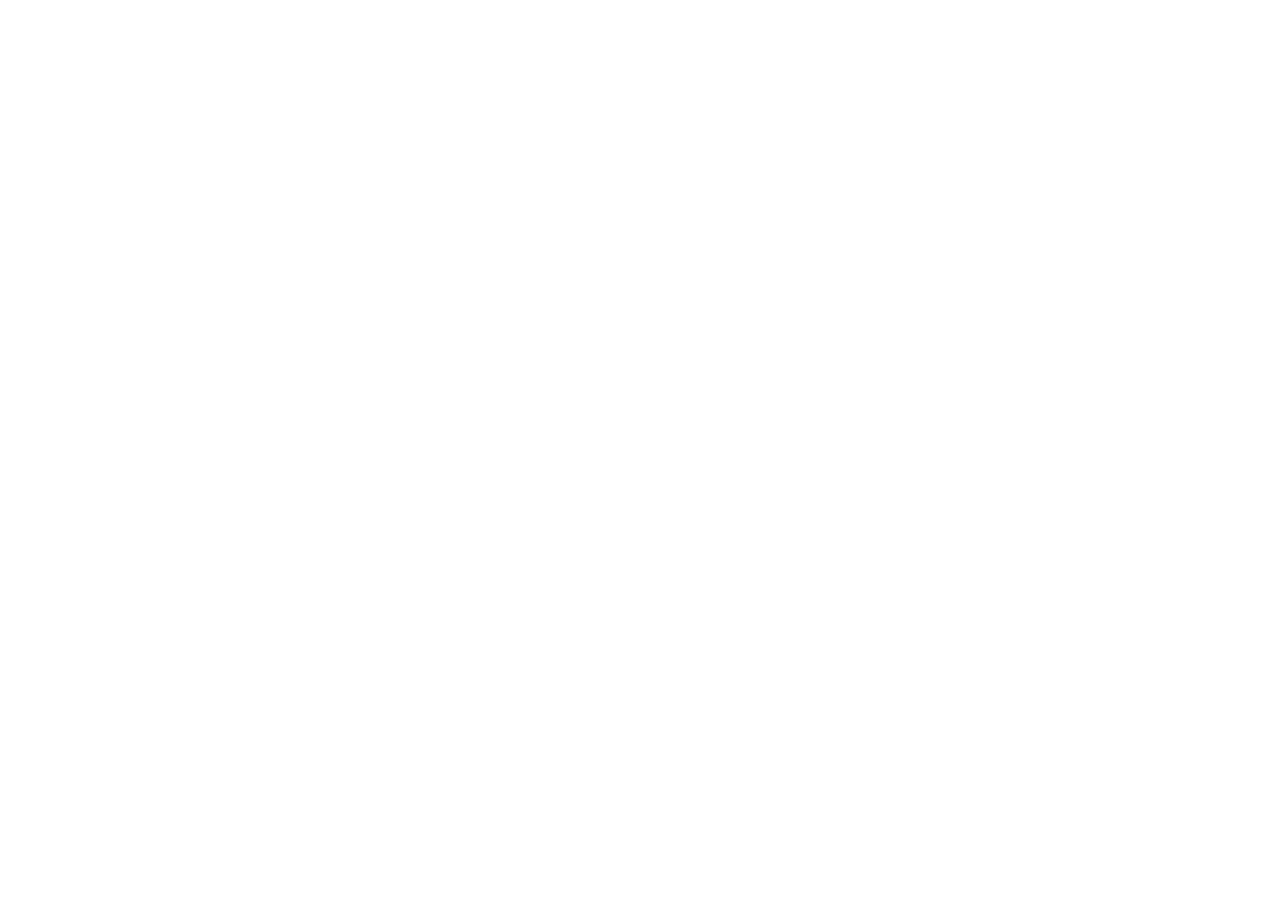
==== index.html @ 9726b669 "fix" ====
<!DOCTYPE html>
<html lang="en">
  <head>
    <meta charset="UTF-8" />
    <meta name="viewport" content="width=device-width, initial-scale=1.0" />
    <title>Document</title>
    <link rel="stylesheet" href="css/reset.css" />
    <link rel="stylesheet" href="css/style.css" />
    <script src="js/index.js"></script>
  </head>
  <body onload="getRepos()">
    <iframe src="" id="preview" frameborder="0"></iframe>
  </body>
</html>
---- css/style.css ----
iframe {
  width: "100%";
  height: "1200px";
}
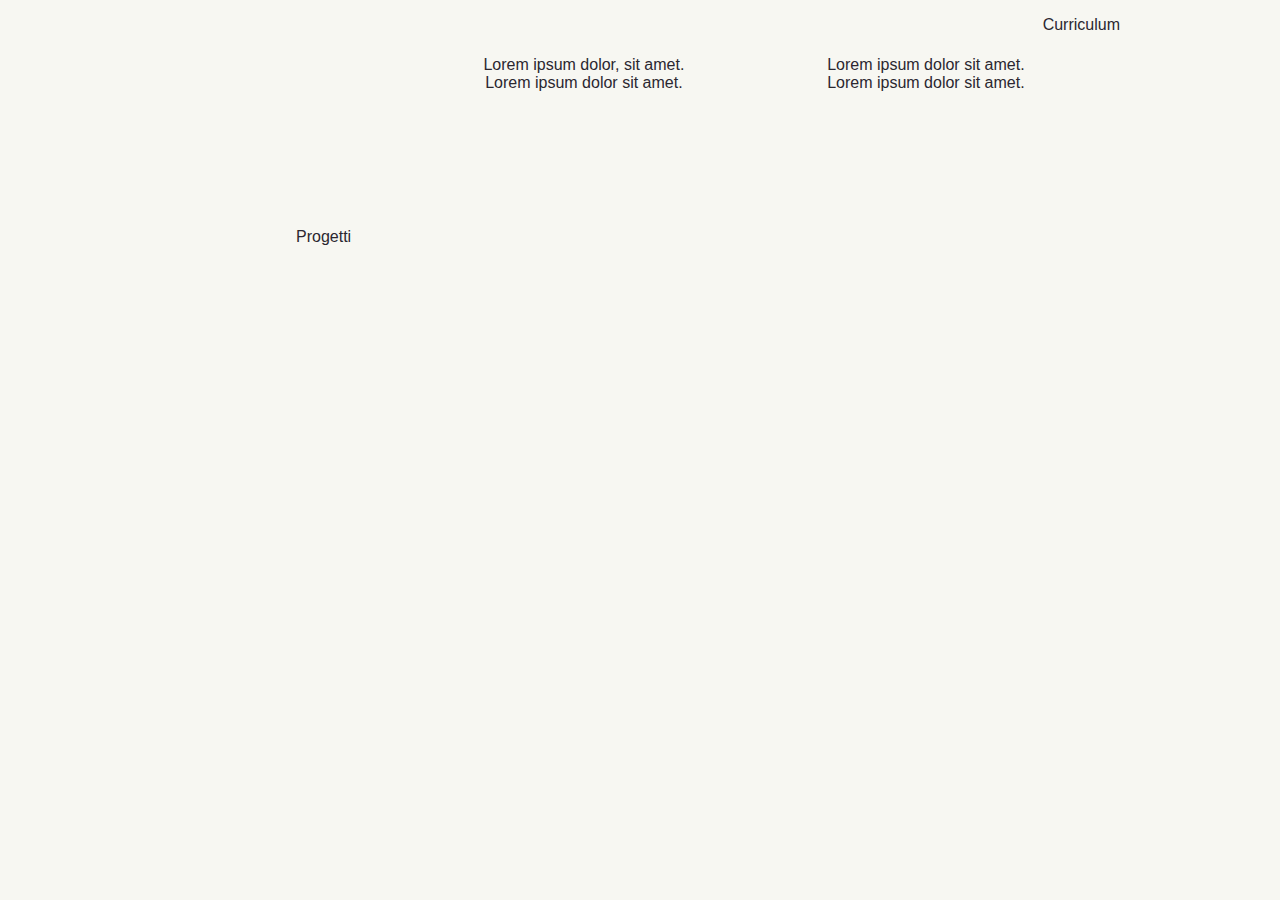
==== commit 4c2e068c: "new index" ====
--- a/index.html
+++ b/index.html
@@ -3,12 +3,32 @@
   <head>
     <meta charset="UTF-8" />
     <meta name="viewport" content="width=device-width, initial-scale=1.0" />
-    <title>Document</title>
-    <link rel="stylesheet" href="css/reset.css" />
+    <title>Francesco Bucci</title>
+    <!-- <link rel="stylesheet" href="css/reset.css" /> -->
     <link rel="stylesheet" href="css/style.css" />
     <script src="js/index.js"></script>
   </head>
   <body onload="getRepos()">
-    <iframe src="" id="preview" frameborder="0"></iframe>
+    <!-- <div class="header"> -->
+    <!-- </div> -->
+    <div class="main-container">
+      <a href="" class="curriculum">Curriculum</a>
+      <div class="info">
+        <img class="img" src="https://placehold.jp/150x150.png" alt="" />
+        <div class="info-details">
+          <span>Lorem ipsum dolor, sit amet.</span>
+          <span>Lorem ipsum dolor sit amet.</span>
+          <span>Lorem ipsum dolor sit amet.</span>
+          <span>Lorem ipsum dolor sit amet.</span>
+        </div>
+      </div>
+      <div class="projects">
+        <span class="projects-title">Progetti</span>
+        <div class="projects-container">
+          <!-- progetti come cards -->
+          <!-- <a class="projects-container-item" href="http://www.google.com" target="_blank" rel="noopener noreferrer">Lorem, ipsum dolor.</a> -->
+        </div>
+      </div>
+    </div>
   </body>
 </html>
--- a/css/style.css
+++ b/css/style.css
@@ -1,4 +1,114 @@
-iframe {
-  width: "100%";
-  height: "1200px";
+:root {
+  --text-color: #2b2730;
+  --font: verdana;
 }
+
+/* * {
+  border: 1px solid black;
+} */
+
+html {
+  height: 100%;
+}
+
+body {
+  margin: 0;
+  background-color: rgb(247, 247, 242);
+  color: var(--text-color);
+  font-family: Verdana, Geneva, Tahoma, sans-serif;
+  /* min-height: 100%; */
+  display: flex;
+  flex-direction: column;
+}
+
+a {
+  color: var(--text-color);
+  text-decoration: none;
+}
+/* .header {
+  width: 100%;
+  display: flex;
+} */
+
+.curriculum {
+  position: absolute;
+  right: 12.5%;
+  /* 87.5%; */
+  top: 1em;
+  /* right: 2em; */
+  /* margin-left: auto; */
+}
+
+.main-container {
+  width: 75%;
+  margin: 2em auto 2em auto;
+  gap: 6em;
+  display: flex;
+  flex-direction: column;
+}
+
+.info {
+  display: grid;
+  grid-template: auto / 25% auto;
+  padding: 1.5em;
+  /* padding-bottom: 5em; */
+}
+
+.img {
+  margin-right: 5em;
+  margin-left: auto;
+  border-radius: 45%;
+}
+
+.info-details {
+  display: grid;
+  /* grid-template: auto auto / auto auto; */
+  grid-template-rows: auto auto;
+  grid-auto-flow: column dense;
+  justify-items: center;
+  align-items: center;
+}
+
+.projects {
+  display: flex;
+  flex-direction: column;
+}
+
+.projects-title {
+  padding: 1em;
+  padding-left: 0;
+  width: 70%;
+  margin: auto;
+}
+
+.projects-container {
+  display: grid;
+  padding: 2em;
+  width: 70%;
+  margin: auto;
+  grid-auto-flow: column;
+  justify-items: center;
+  align-items: center;
+  gap: 2em;
+}
+
+.projects-container-item:nth-child(3n + 1) {
+  grid-column: 1;
+}
+.projects-container-item:nth-child(3n + 2) {
+  grid-column: 2;
+}
+.projects-container-item:nth-child(3n + 3) {
+  grid-column: 3;
+}
+
+.projects-container-item {
+  /* background-color: cadetblue; */
+  height: inherit;
+  min-width: 75%;
+  padding: 1em;
+  border-radius: 1em;
+  border: 1px solid var(--text-color);
+  text-justify: auto;
+  align-content: center;
+}
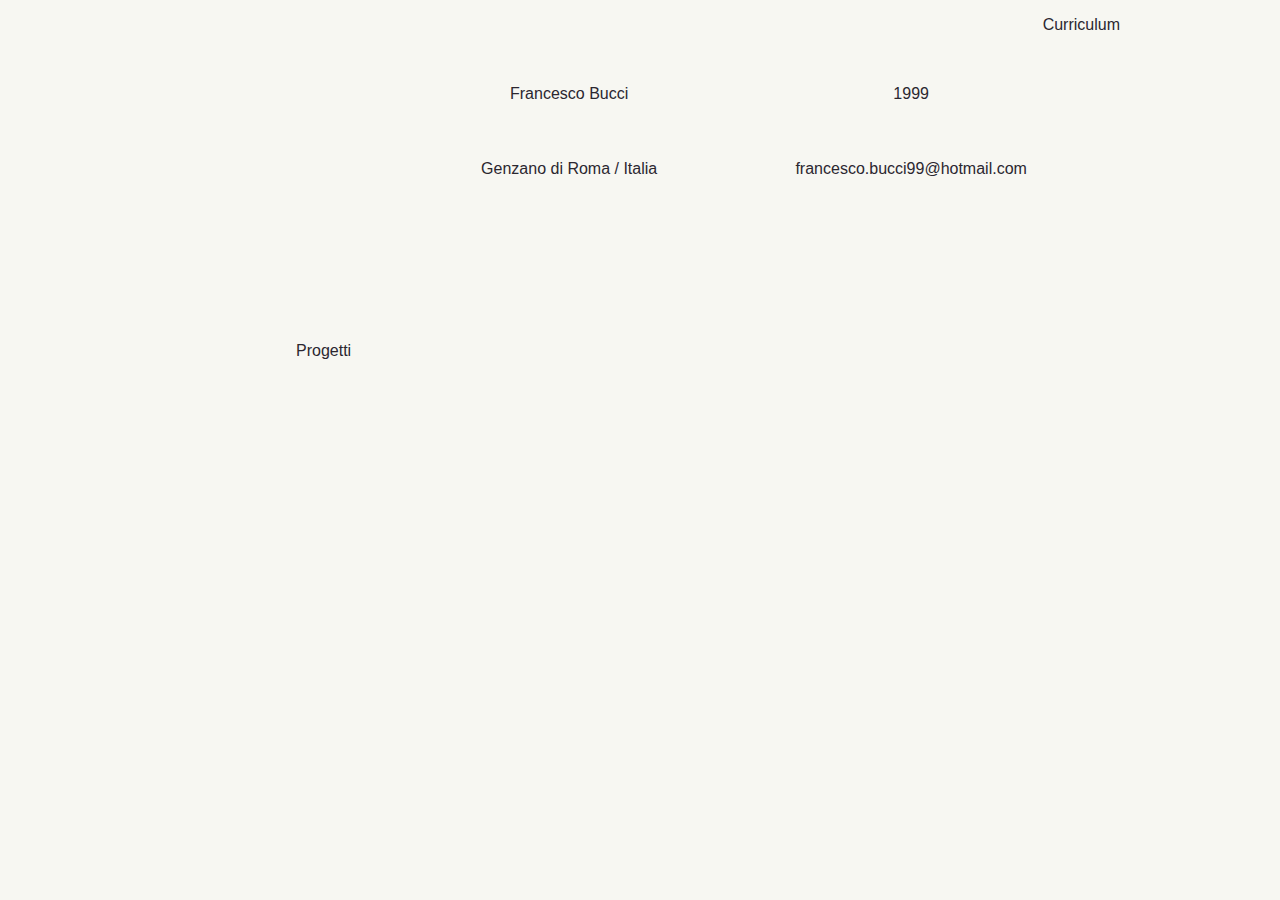
==== commit fd2dc225: "added curriculum" ====
--- a/index.html
+++ b/index.html
@@ -12,14 +12,14 @@
     <!-- <div class="header"> -->
     <!-- </div> -->
     <div class="main-container">
-      <a href="" class="curriculum">Curriculum</a>
+      <a href="curriculum/curriculum.hmtl" class="curriculum">Curriculum</a>
       <div class="info">
         <img class="img" src="https://placehold.jp/150x150.png" alt="" />
         <div class="info-details">
-          <span>Lorem ipsum dolor, sit amet.</span>
-          <span>Lorem ipsum dolor sit amet.</span>
-          <span>Lorem ipsum dolor sit amet.</span>
-          <span>Lorem ipsum dolor sit amet.</span>
+          <span>Francesco Bucci</span>
+          <span>Genzano di Roma / Italia</span>
+          <span>1999</span>
+          <span>francesco.bucci99@hotmail.com</span>
         </div>
       </div>
       <div class="projects">
--- a/css/style.css
+++ b/css/style.css
@@ -1,6 +1,8 @@
 :root {
   --text-color: #2b2730;
   --font: verdana;
+  --background-color: rgb(247, 247, 242);
+  --hover-color: rgb(237, 237, 232);
 }
 
 /* * {
@@ -13,7 +15,7 @@
 
 body {
   margin: 0;
-  background-color: rgb(247, 247, 242);
+  background-color: var(--background-color);
   color: var(--text-color);
   font-family: Verdana, Geneva, Tahoma, sans-serif;
   /* min-height: 100%; */
@@ -58,6 +60,7 @@
   margin-right: 5em;
   margin-left: auto;
   border-radius: 45%;
+  height: 150px;
 }
 
 .info-details {
@@ -108,7 +111,21 @@
   min-width: 75%;
   padding: 1em;
   border-radius: 1em;
-  border: 1px solid var(--text-color);
+  border: 2px solid var(--text-color);
   text-justify: auto;
   align-content: center;
+  transition: all 0.1s ease;
 }
+
+.projects-container-item:hover {
+  transform-origin: center;
+  transform: scale(1.1);
+}
+
+.color-hover:hover {
+  background-color: var(--hover-color);
+}
+
+.opacity {
+  opacity: 0;
+}
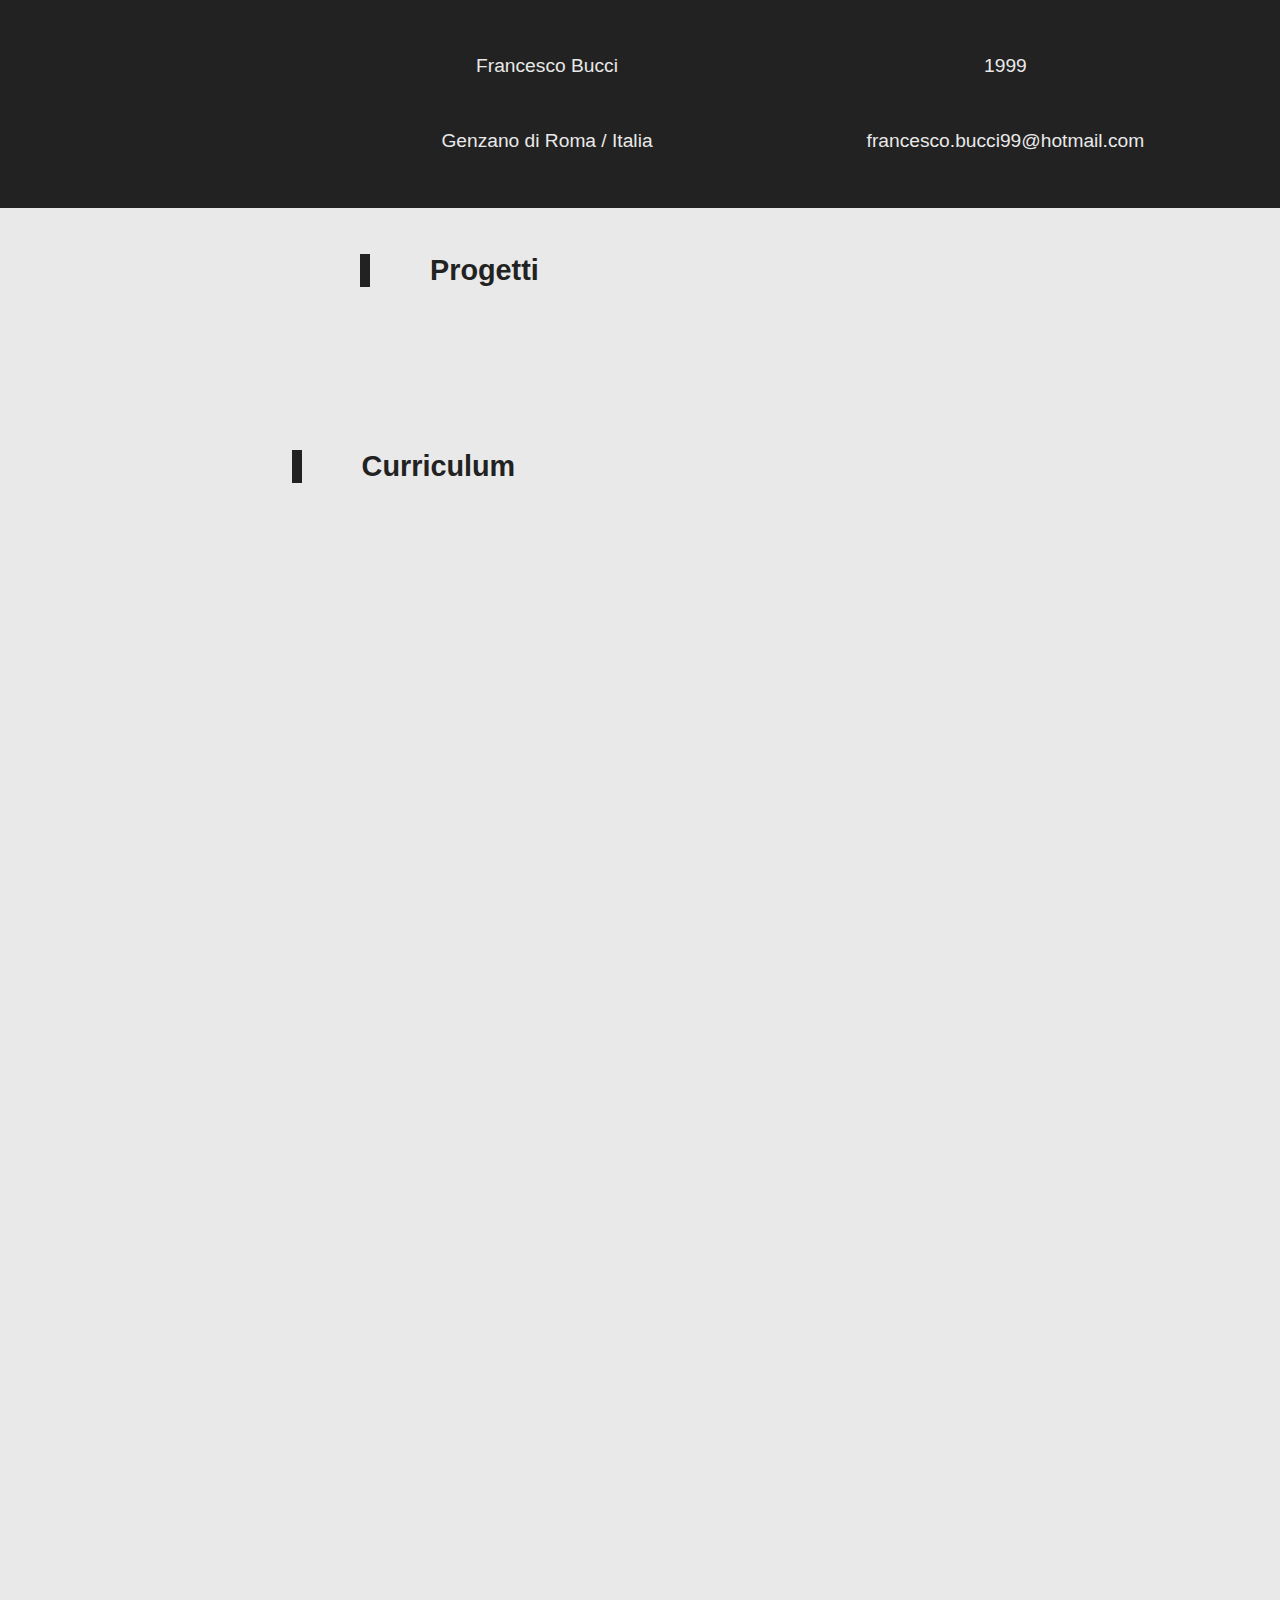
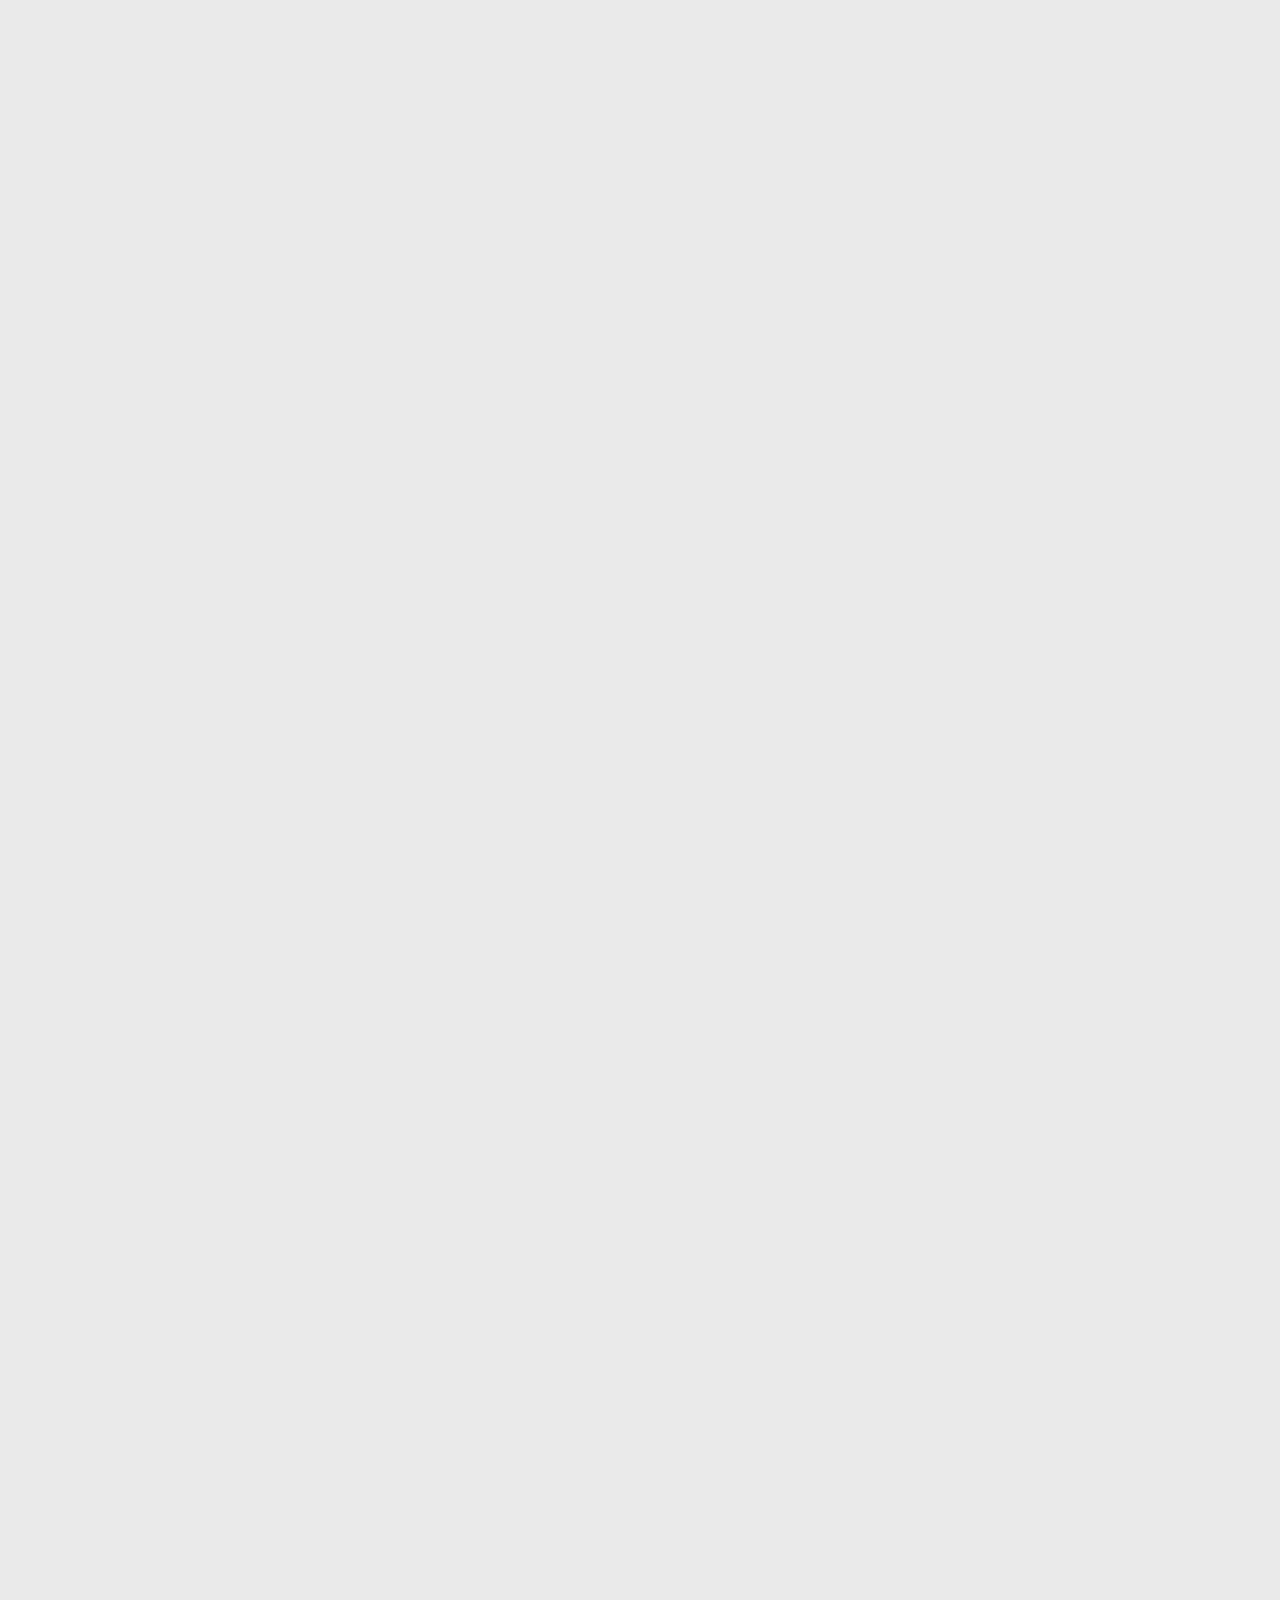
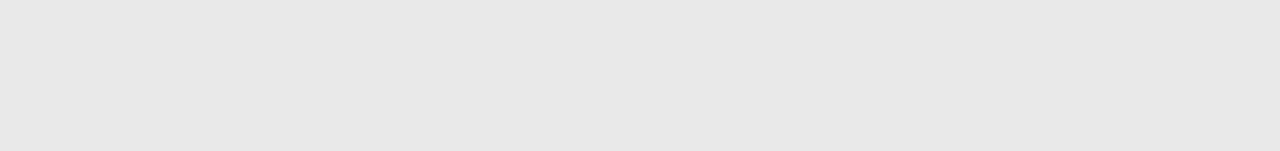
==== commit 7f0cad56: "new visuals" ====
--- a/index.html
+++ b/index.html
@@ -4,6 +4,8 @@
     <meta charset="UTF-8" />
     <meta name="viewport" content="width=device-width, initial-scale=1.0" />
     <title>Francesco Bucci</title>
+    <link href="https://fonts.cdnfonts.com/css/apercu-pro" rel="stylesheet">
+                
     <!-- <link rel="stylesheet" href="css/reset.css" /> -->
     <link rel="stylesheet" href="css/style.css" />
     <script src="js/index.js"></script>
@@ -12,9 +14,9 @@
     <!-- <div class="header"> -->
     <!-- </div> -->
     <div class="main-container">
-      <a href="curriculum/curriculum.hmtl" class="curriculum">Curriculum</a>
-      <div class="info">
-        <img class="img" src="https://placehold.jp/150x150.png" alt="" />
+      <a href="curriculum/curriculum.html" class="curriculum">Curriculum</a>
+      <div class="info-container">
+        <img class="img" src="https://placehold.co/150x150" alt="" />
         <div class="info-details">
           <span>Francesco Bucci</span>
           <span>Genzano di Roma / Italia</span>
@@ -23,12 +25,16 @@
         </div>
       </div>
       <div class="projects">
-        <span class="projects-title">Progetti</span>
+        <h2 class="projects-title"><strong>Progetti</strong></h2>
         <div class="projects-container">
           <!-- progetti come cards -->
           <!-- <a class="projects-container-item" href="http://www.google.com" target="_blank" rel="noopener noreferrer">Lorem, ipsum dolor.</a> -->
         </div>
       </div>
+      <div class="pdf-container">
+        <h2 class="pdf-title">Curriculum</h2>
+        <iframe src="files/CV - Francesco Bucci.pdf#view=FitH&toolbar=0&navpanes=0" frameborder="0" class="iframe"></iframe>
+      </div>
     </div>
   </body>
 </html>
--- a/css/style.css
+++ b/css/style.css
@@ -1,8 +1,8 @@
 :root {
-  --text-color: #2b2730;
-  --font: verdana;
-  --background-color: rgb(247, 247, 242);
-  --hover-color: rgb(237, 237, 232);
+  --text-color: #222;
+  --font: Arial, Helvetica, sans-serif;
+  --background-color: #e9e9e9;
+  --hover-color: var(--text-color);
 }
 
 /* * {
@@ -17,8 +17,10 @@
   margin: 0;
   background-color: var(--background-color);
   color: var(--text-color);
-  font-family: Verdana, Geneva, Tahoma, sans-serif;
-  /* min-height: 100%; */
+  font-size: larger;
+  /* font-weight: bold; */
+  /* font-family:Arial, Helvetica, sans-serif; */
+  font-family: var(--font);
   display: flex;
   flex-direction: column;
 }
@@ -26,34 +28,35 @@
 a {
   color: var(--text-color);
   text-decoration: none;
+  z-index: 1;
 }
-/* .header {
-  width: 100%;
-  display: flex;
-} */
 
 .curriculum {
   position: absolute;
   right: 12.5%;
-  /* 87.5%; */
   top: 1em;
-  /* right: 2em; */
-  /* margin-left: auto; */
 }
 
 .main-container {
   width: 75%;
   margin: 2em auto 2em auto;
-  gap: 6em;
+  gap: 2em;
   display: flex;
   flex-direction: column;
 }
 
-.info {
+.info-container {
   display: grid;
   grid-template: auto / 25% auto;
   padding: 1.5em;
   /* padding-bottom: 5em; */
+  background-color: var(--text-color);
+  color: var(--background-color);
+  position: absolute;
+  top: 0;
+  left: 0;
+  right: 0;
+  max-height: 8em;
 }
 
 .img {
@@ -72,16 +75,25 @@
   align-items: center;
 }
 
+/* Progetti */
+
 .projects {
   display: flex;
   flex-direction: column;
+  margin-top: 10em;
 }
 
 .projects-title {
-  padding: 1em;
+  position: relative;
+  padding-left: 60px;
+  border-left: 10px solid var(--text-color);
+  left: 200px;
+
+  /* padding: 2em;
   padding-left: 0;
   width: 70%;
-  margin: auto;
+  margin: auto; */
+  /* border-left: 2px solid var(--text-color); */
 }
 
 .projects-container {
@@ -106,26 +118,73 @@
 }
 
 .projects-container-item {
-  /* background-color: cadetblue; */
   height: inherit;
   min-width: 75%;
   padding: 1em;
-  border-radius: 1em;
+  border-radius: 2em;
   border: 2px solid var(--text-color);
   text-justify: auto;
   align-content: center;
   transition: all 0.1s ease;
+  text-transform: capitalize;
 }
 
 .projects-container-item:hover {
   transform-origin: center;
   transform: scale(1.1);
-}
-
-.color-hover:hover {
   background-color: var(--hover-color);
+  border: 2px solid var(--background-color);
+  color: var(--background-color);
 }
 
 .opacity {
   opacity: 0;
 }
+
+/* Curriculum */
+
+.pdf-title {
+  border-left: 10px solid var(--text-color);
+  position: relative;
+  left: -70px;
+  padding-left: 60px;
+}
+
+.pdf-container {
+  width: 70%;
+  padding-left: 6em;
+  margin: auto;
+  /* min-height: 100vh; */
+  position: relative;
+}
+
+.iframe {
+  width: 100%;
+  height: 2800px;
+}
+
+/* Scrollbar */
+/* width*/
+::-webkit-scrollbar {
+  width: 15px;
+}
+
+/* Track */
+::-webkit-scrollbar-track {
+  background: var(--background-color);
+  /* background: var(--text-color); */
+}
+
+/* Handle */
+::-webkit-scrollbar-thumb {
+  background: var(--text-color);
+  /* background: var(--background-color); */
+  border-radius: 2em;
+  border: 2px solid var(--background-color);
+  /* border: 2px solid var(--text-color); */
+}
+
+/* Handle on hover */
+::-webkit-scrollbar-thumb:hover {
+  background: #555;
+} 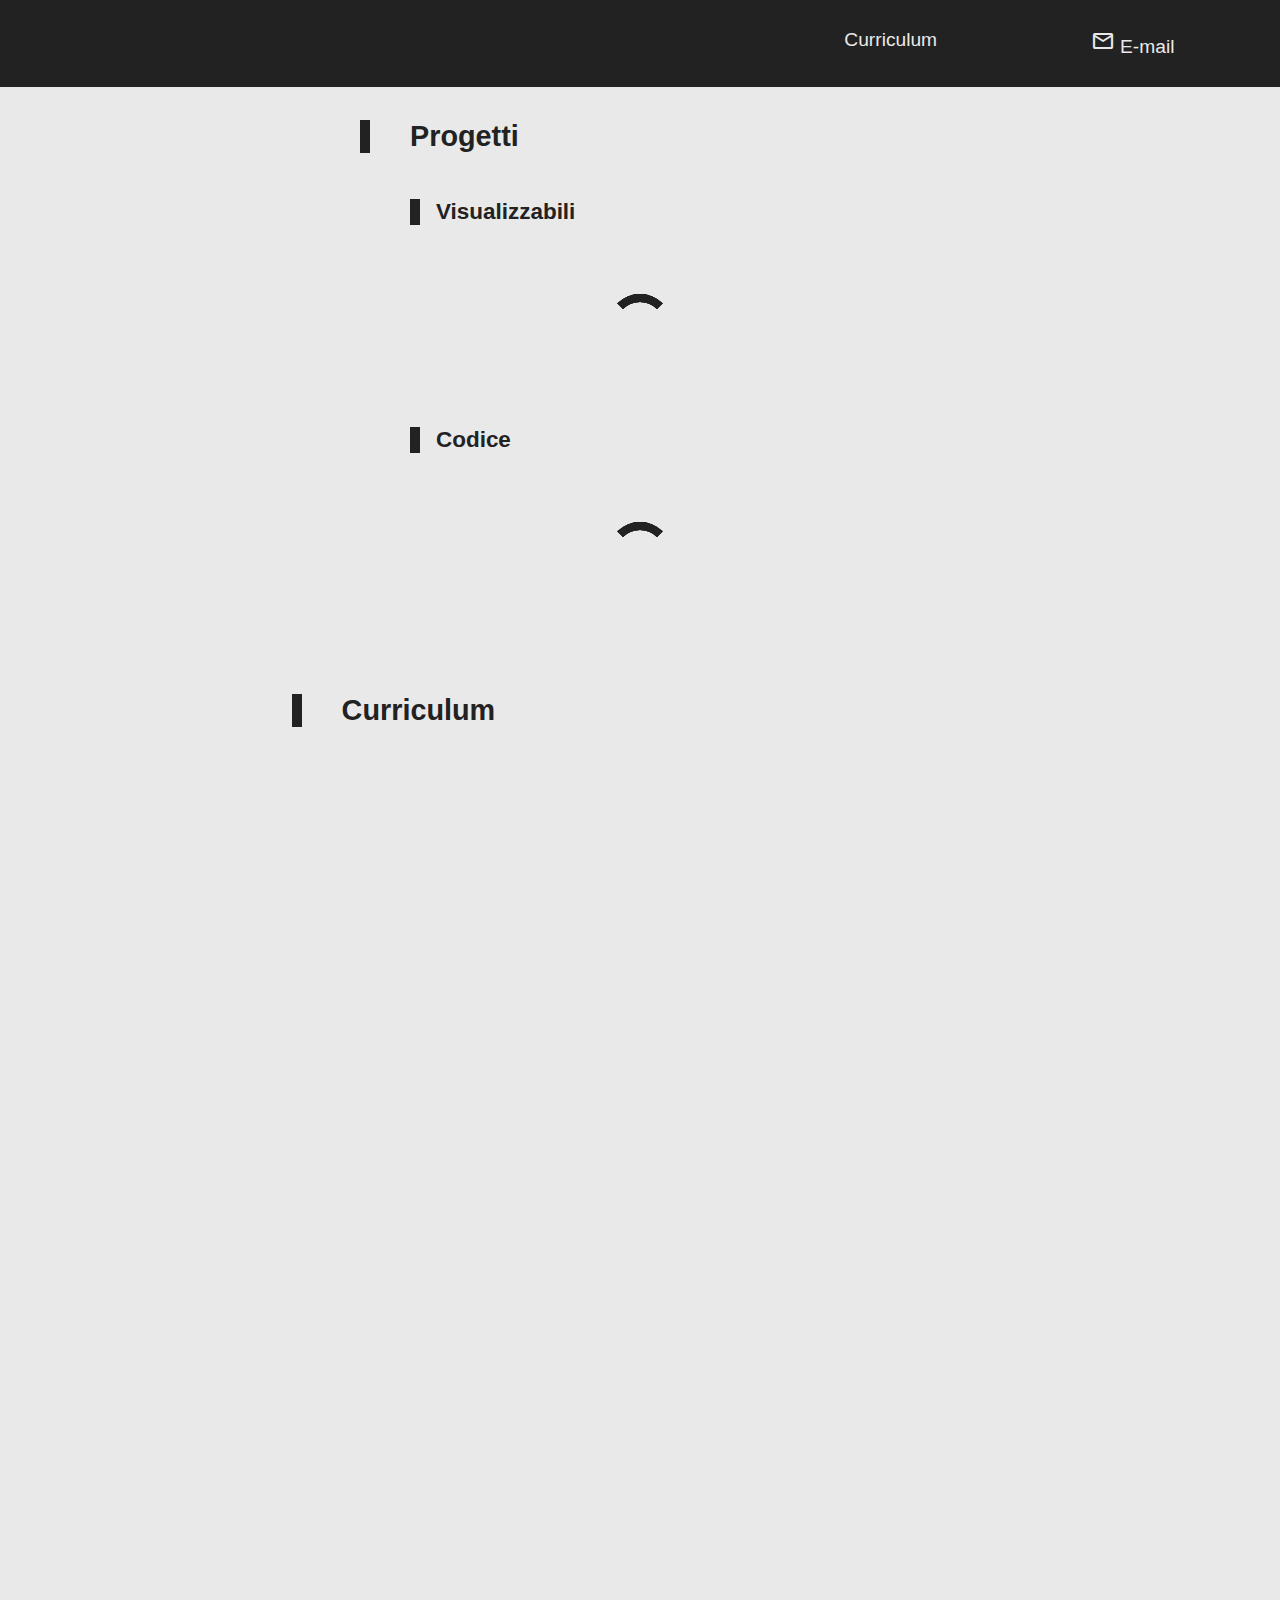
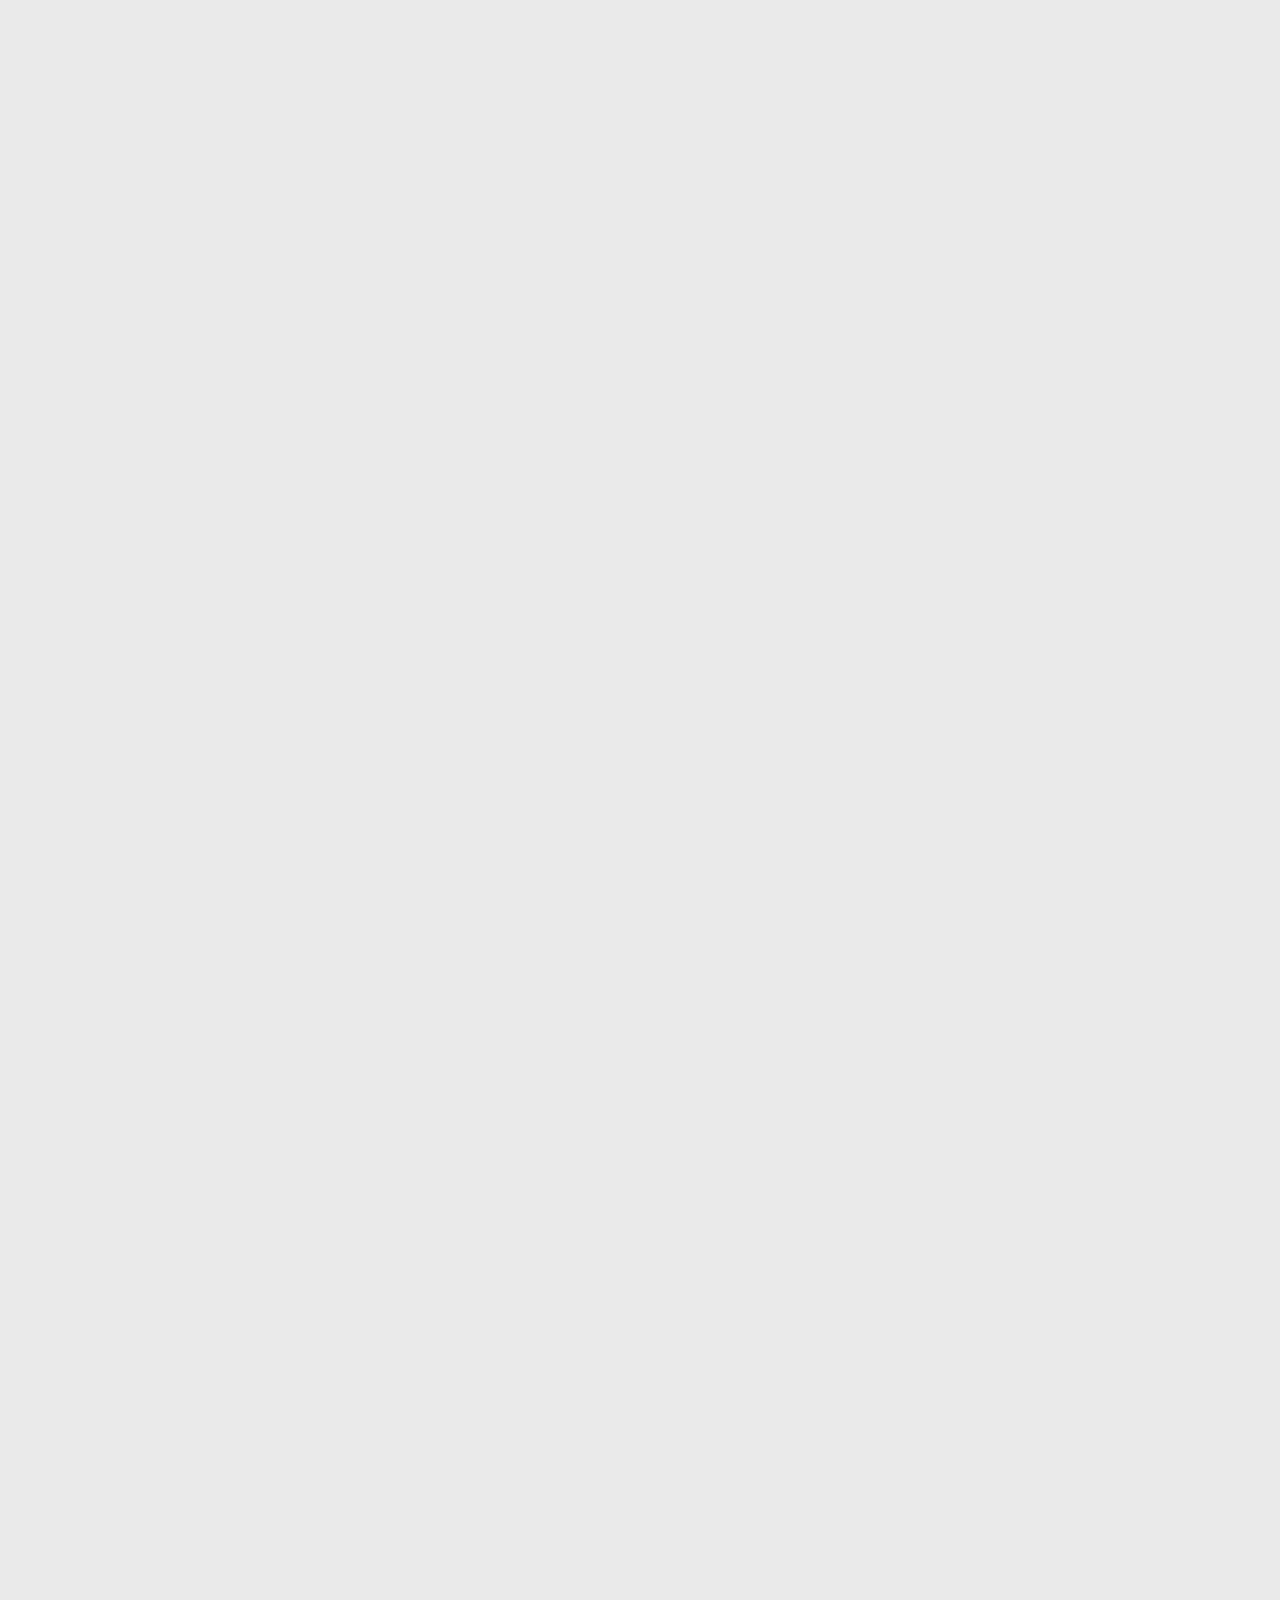
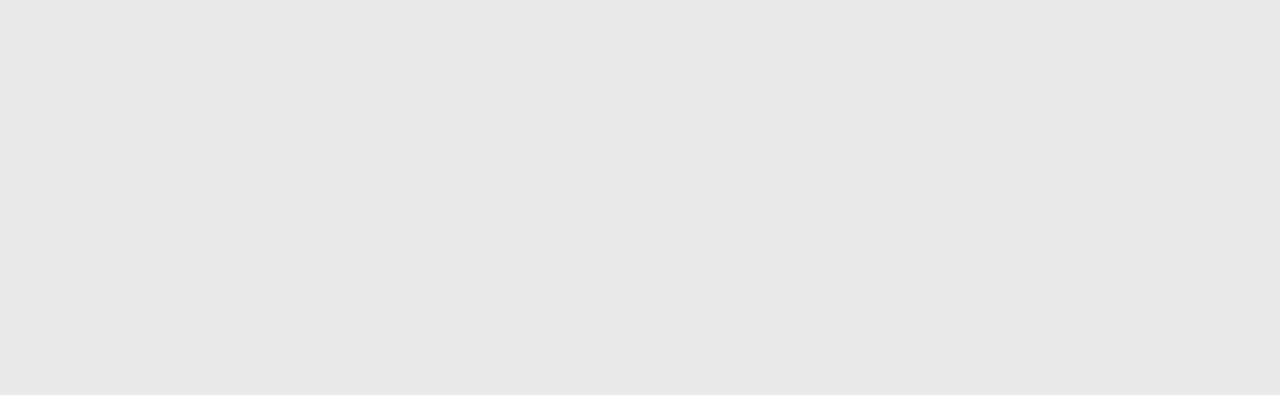
==== commit 20414fa2: "loader added" ====
--- a/index.html
+++ b/index.html
@@ -4,35 +4,56 @@
     <meta charset="UTF-8" />
     <meta name="viewport" content="width=device-width, initial-scale=1.0" />
     <title>Francesco Bucci</title>
-    <link href="https://fonts.cdnfonts.com/css/apercu-pro" rel="stylesheet">
-                
-    <!-- <link rel="stylesheet" href="css/reset.css" /> -->
+    <link href="https://fonts.cdnfonts.com/css/apercu-pro" rel="stylesheet" />
+    <link rel="stylesheet" href="https://fonts.googleapis.com/css2?family=Material+Symbols+Outlined:opsz,wght,FILL,GRAD@48,400,0,0" />
+    <link rel="stylesheet" href="css/loader.css" />
+
     <link rel="stylesheet" href="css/style.css" />
-    <script src="js/index.js"></script>
+    <script defer src="js/index.js"></script>
   </head>
   <body onload="getRepos()">
     <!-- <div class="header"> -->
     <!-- </div> -->
+
     <div class="main-container">
-      <a href="curriculum/curriculum.html" class="curriculum">Curriculum</a>
       <div class="info-container">
-        <img class="img" src="https://placehold.co/150x150" alt="" />
-        <div class="info-details">
-          <span>Francesco Bucci</span>
+        <!-- <div class="info-details"> -->
+        <a class="curriculum" href="#curriculum">Curriculum</a>
+        <!-- <span>Francesco Bucci</span>
           <span>Genzano di Roma / Italia</span>
-          <span>1999</span>
-          <span>francesco.bucci99@hotmail.com</span>
-        </div>
+          <span>1999</span> -->
+        <a class="email" href="mailto:francesco.bucci99@hotmail.com"> <span class="material-symbols-outlined"> mail </span> E-mail</a>
+        <!-- </div> -->
       </div>
       <div class="projects">
         <h2 class="projects-title"><strong>Progetti</strong></h2>
         <div class="projects-container">
-          <!-- progetti come cards -->
-          <!-- <a class="projects-container-item" href="http://www.google.com" target="_blank" rel="noopener noreferrer">Lorem, ipsum dolor.</a> -->
+          <div class="viewables">
+            <h3 class="viewables-title">Visualizzabili</h3>
+            <div class="projects-viewable">
+              <div class="lds-ring">
+                <div></div>
+                <div></div>
+                <div></div>
+                <div></div>
+              </div>
+            </div>
+          </div>
+          <div class="code">
+            <h3 class="code-title">Codice</h3>
+            <div class="projects-code">
+              <div class="lds-ring">
+                <div></div>
+                <div></div>
+                <div></div>
+                <div></div>
+              </div>
+            </div>
+          </div>
         </div>
       </div>
       <div class="pdf-container">
-        <h2 class="pdf-title">Curriculum</h2>
+        <h2 id="curriculum" class="pdf-title">Curriculum</h2>
         <iframe src="files/CV - Francesco Bucci.pdf#view=FitH&toolbar=0&navpanes=0" frameborder="0" class="iframe"></iframe>
       </div>
     </div>
--- a/css/loader.css
+++ b/css/loader.css
@@ -0,0 +1,38 @@
+:root {
+  --text-color: #222;
+}
+.lds-ring {
+  display: inline-block;
+  position: relative;
+  width: 80px;
+  height: 80px;
+}
+.lds-ring div {
+  box-sizing: border-box;
+  display: block;
+  position: absolute;
+  width: 64px;
+  height: 64px;
+  margin: 8px;
+  border: 8px solid #fff;
+  border-radius: 50%;
+  animation: lds-ring 1.2s cubic-bezier(0.5, 0, 0.5, 1) infinite;
+  border-color: var(--text-color) transparent transparent transparent;
+}
+.lds-ring div:nth-child(1) {
+  animation-delay: -0.45s;
+}
+.lds-ring div:nth-child(2) {
+  animation-delay: -0.3s;
+}
+.lds-ring div:nth-child(3) {
+  animation-delay: -0.15s;
+}
+@keyframes lds-ring {
+  0% {
+    transform: rotate(0deg);
+  }
+  100% {
+    transform: rotate(360deg);
+  }
+}
--- a/css/style.css
+++ b/css/style.css
@@ -2,12 +2,17 @@
   --text-color: #222;
   --font: Arial, Helvetica, sans-serif;
   --background-color: #e9e9e9;
-  --hover-color: var(--text-color);
+  --background-color-light: #f9f9f9;
+  --hover-color: #333;
 }
 
 /* * {
   border: 1px solid black;
 } */
+html, body {
+  max-width: 100%;
+  overflow-x: hidden;
+}
 
 html {
   height: 100%;
@@ -18,8 +23,6 @@
   background-color: var(--background-color);
   color: var(--text-color);
   font-size: larger;
-  /* font-weight: bold; */
-  /* font-family:Arial, Helvetica, sans-serif; */
   font-family: var(--font);
   display: flex;
   flex-direction: column;
@@ -31,11 +34,16 @@
   z-index: 1;
 }
 
-.curriculum {
+::selection {
+  color: var(--background-color);
+  background: var(--hover-color);
+}
+
+/* .curriculum {
   position: absolute;
   right: 12.5%;
   top: 1em;
-}
+} */
 
 .main-container {
   width: 75%;
@@ -46,46 +54,58 @@
 }
 
 .info-container {
-  display: grid;
-  grid-template: auto / 25% auto;
+  /* display: grid;
+  grid-template: auto / 25% auto; */
   padding: 1.5em;
   /* padding-bottom: 5em; */
   background-color: var(--text-color);
-  color: var(--background-color);
   position: absolute;
   top: 0;
   left: 0;
   right: 0;
   max-height: 8em;
-}
-
-.img {
+  display: flex;
+  justify-content: end;
+
+  /* margin-left: auto; */
+
+  /* display: block;
+  float: right; */
+}
+
+.email,
+.curriculum {
+  color: var(--background-color);
+  padding: 0 4em;
+}
+
+/* .img {
   margin-right: 5em;
   margin-left: auto;
   border-radius: 45%;
   height: 150px;
-}
-
-.info-details {
+} */
+
+/* .info-details {
   display: grid;
-  /* grid-template: auto auto / auto auto; */
+  grid-template: auto auto / auto auto;
   grid-template-rows: auto auto;
   grid-auto-flow: column dense;
   justify-items: center;
   align-items: center;
-}
+} */
 
 /* Progetti */
 
 .projects {
   display: flex;
   flex-direction: column;
-  margin-top: 10em;
+  margin-top: 3em;
 }
 
 .projects-title {
   position: relative;
-  padding-left: 60px;
+  padding-left: 40px;
   border-left: 10px solid var(--text-color);
   left: 200px;
 
@@ -96,7 +116,22 @@
   /* border-left: 2px solid var(--text-color); */
 }
 
-.projects-container {
+.viewables-title {
+  position: relative;
+  left: 250px;
+  border-left: 10px solid var(--text-color);
+  padding-left: 16px;
+}
+
+.code-title {
+  position: relative;
+  left: 250px;
+  border-left: 10px solid var(--text-color);
+  padding-left: 16px;
+}
+
+.projects-viewable,
+.projects-code {
   display: grid;
   padding: 2em;
   width: 70%;
@@ -122,7 +157,10 @@
   min-width: 75%;
   padding: 1em;
   border-radius: 2em;
+
   border: 2px solid var(--text-color);
+  background-color: var(--background-color-light);
+
   text-justify: auto;
   align-content: center;
   transition: all 0.1s ease;
@@ -137,8 +175,8 @@
   color: var(--background-color);
 }
 
-.opacity {
-  opacity: 0;
+.invisible {
+  display: none;
 }
 
 /* Curriculum */
@@ -147,7 +185,7 @@
   border-left: 10px solid var(--text-color);
   position: relative;
   left: -70px;
-  padding-left: 60px;
+  padding-left: 40px;
 }
 
 .pdf-container {
@@ -164,27 +202,23 @@
 }
 
 /* Scrollbar */
-/* width*/
+
 ::-webkit-scrollbar {
-  width: 15px;
-}
-
-/* Track */
+  width: 12px;
+}
+
 ::-webkit-scrollbar-track {
   background: var(--background-color);
-  /* background: var(--text-color); */
-}
-
-/* Handle */
+}
+
 ::-webkit-scrollbar-thumb {
   background: var(--text-color);
   /* background: var(--background-color); */
   border-radius: 2em;
-  border: 2px solid var(--background-color);
+  border: 1px solid var(--background-color);
   /* border: 2px solid var(--text-color); */
 }
 
-/* Handle on hover */
 ::-webkit-scrollbar-thumb:hover {
   background: #555;
-} +}
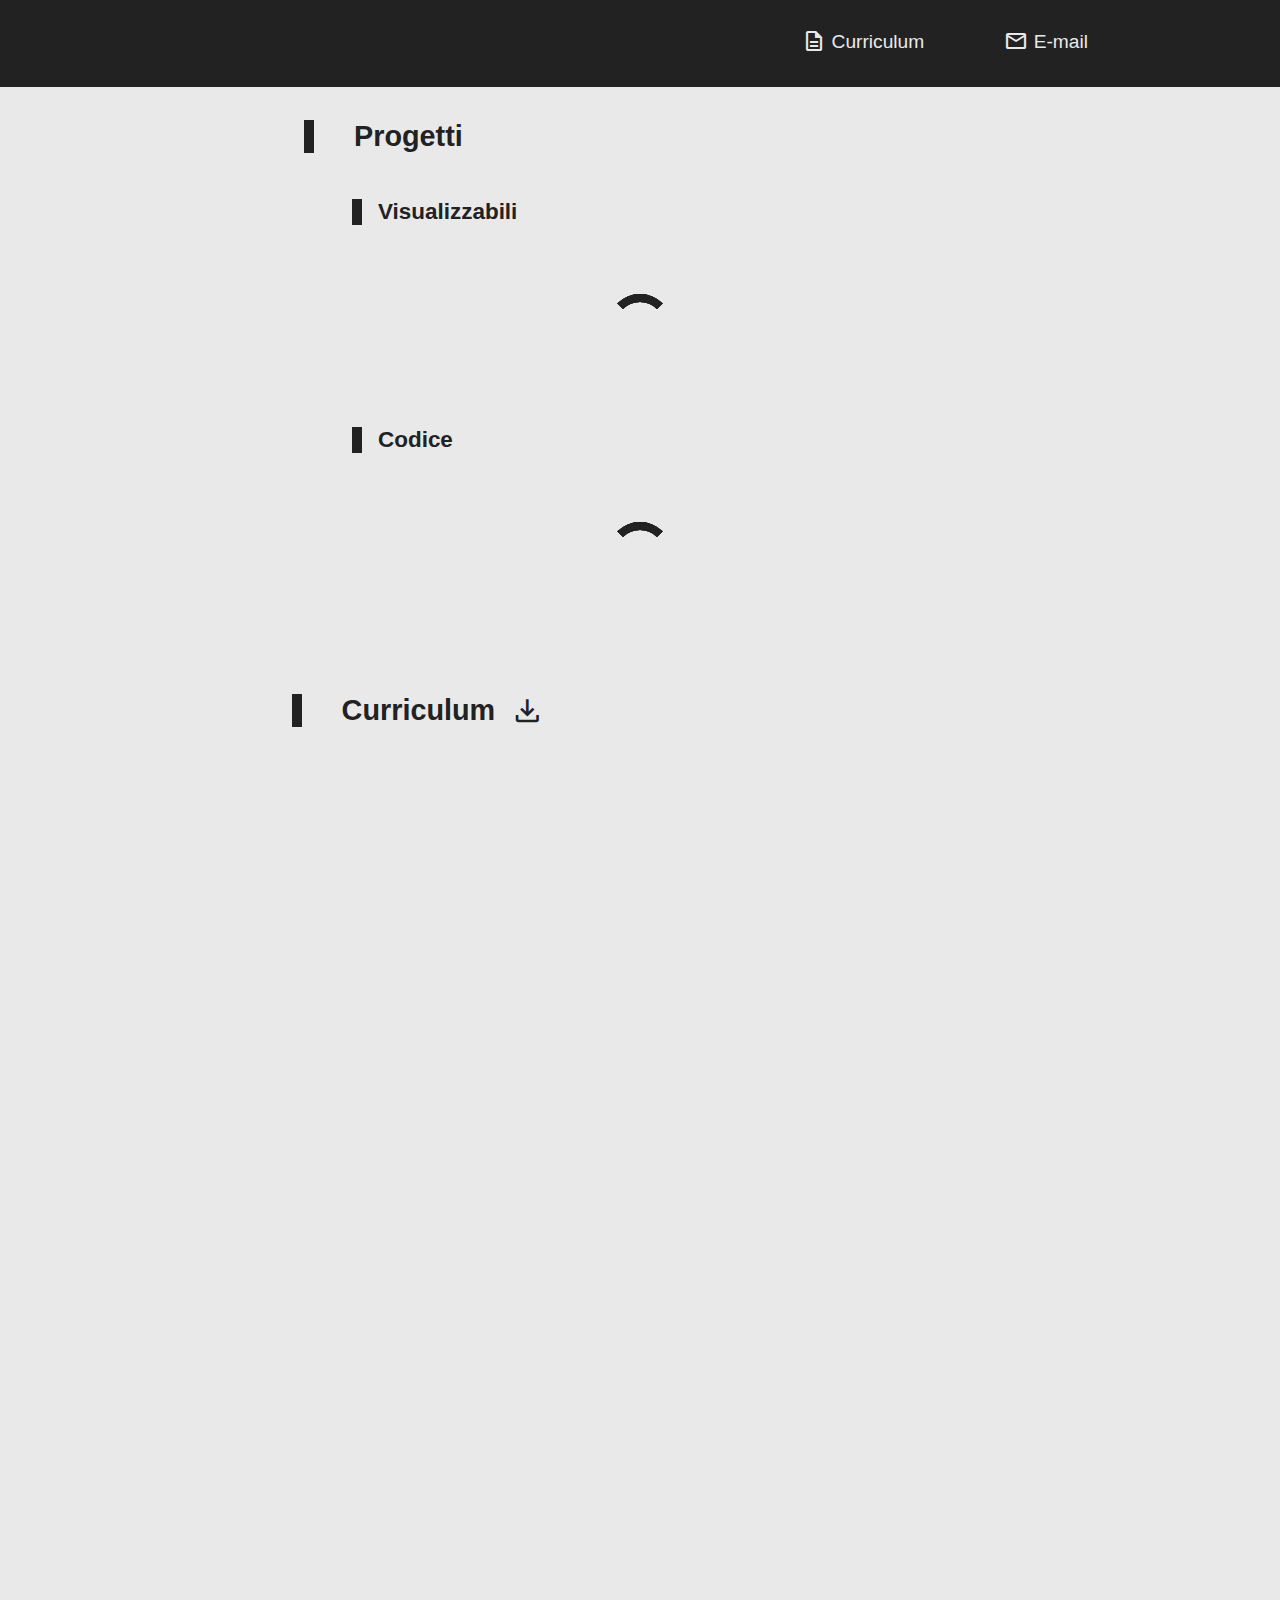
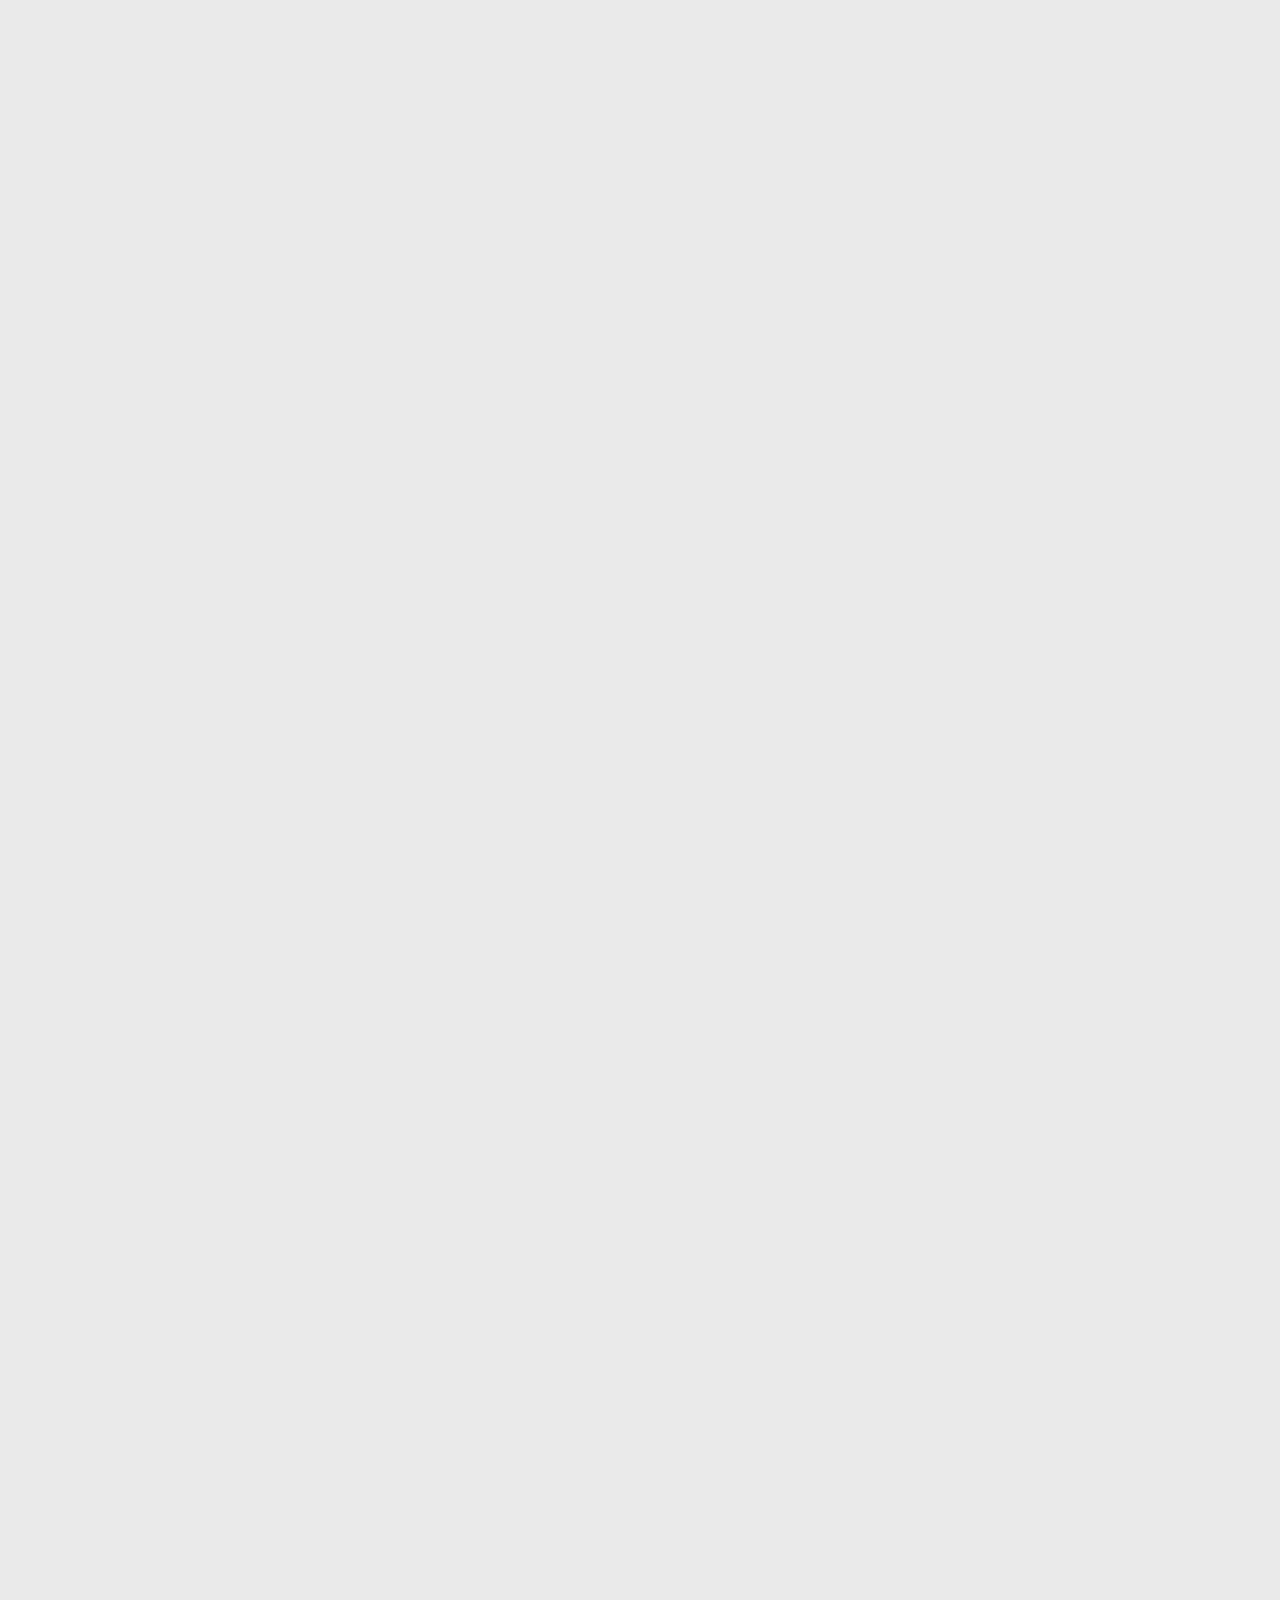
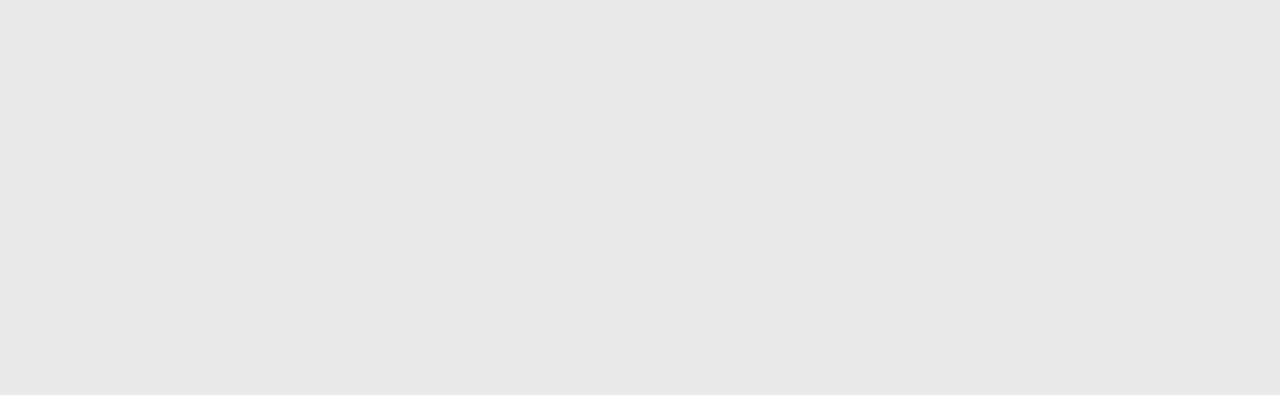
==== commit fce5b8fd: "mobile compatibility" ====
--- a/index.html
+++ b/index.html
@@ -4,12 +4,28 @@
     <meta charset="UTF-8" />
     <meta name="viewport" content="width=device-width, initial-scale=1.0" />
     <title>Francesco Bucci</title>
+
     <link href="https://fonts.cdnfonts.com/css/apercu-pro" rel="stylesheet" />
     <link rel="stylesheet" href="https://fonts.googleapis.com/css2?family=Material+Symbols+Outlined:opsz,wght,FILL,GRAD@48,400,0,0" />
     <link rel="stylesheet" href="css/loader.css" />
+    <link rel="stylesheet" href="css/style.css" />
 
-    <link rel="stylesheet" href="css/style.css" />
-    <script defer src="js/index.js"></script>
+    <script src="js/index.js"></script>
+    <script>
+      window.onscroll = function () {
+        let invisible_class = "invisible";
+        let up_icon = document.getElementsByClassName("up-icon")[0];
+        if (window.pageYOffset == "0") up_icon.classList.add(invisible_class);
+        else up_icon.classList.remove(invisible_class);
+      };
+
+      function CV_Downloadable() {
+        if (window.screen.width <= 700) console.log(1);
+      }
+
+      window.addEventListener("onload", CV_Downloadable());
+      window.addEventListener("resize", CV_Downloadable());
+    </script>
   </head>
   <body onload="getRepos()">
     <!-- <div class="header"> -->
@@ -17,13 +33,8 @@
 
     <div class="main-container">
       <div class="info-container">
-        <!-- <div class="info-details"> -->
-        <a class="curriculum" href="#curriculum">Curriculum</a>
-        <!-- <span>Francesco Bucci</span>
-          <span>Genzano di Roma / Italia</span>
-          <span>1999</span> -->
-        <a class="email" href="mailto:francesco.bucci99@hotmail.com"> <span class="material-symbols-outlined"> mail </span> E-mail</a>
-        <!-- </div> -->
+        <a class="curriculum hover-underline-animation" href="#curriculum"><span class="material-symbols-outlined"> description </span><span id="cv"> Curriculum</span> </a>
+        <a class="email hover-underline-animation" href="mailto:francesco.bucci99@hotmail.com"> <span class="material-symbols-outlined"> mail </span> <span id="email"> E-mail</span></a>
       </div>
       <div class="projects">
         <h2 class="projects-title"><strong>Progetti</strong></h2>
@@ -31,31 +42,41 @@
           <div class="viewables">
             <h3 class="viewables-title">Visualizzabili</h3>
             <div class="projects-viewable">
+              <!-- Loader -->
               <div class="lds-ring">
                 <div></div>
                 <div></div>
                 <div></div>
                 <div></div>
               </div>
+              <!-- /Loader -->
             </div>
           </div>
           <div class="code">
             <h3 class="code-title">Codice</h3>
             <div class="projects-code">
+              <!-- Loader -->
               <div class="lds-ring">
                 <div></div>
                 <div></div>
                 <div></div>
                 <div></div>
               </div>
+              <!-- /Loader -->
             </div>
           </div>
         </div>
       </div>
       <div class="pdf-container">
-        <h2 id="curriculum" class="pdf-title">Curriculum</h2>
+        <h2 id="curriculum" class="pdf-title">
+          Curriculum&ensp;
+          <a href="files/CV - Francesco Bucci.pdf" download="CV_Francesco_Bucci.pdf">
+            <span style="font-size: larger; position: absolute" class="material-symbols-outlined"> download </span>
+          </a>
+        </h2>
         <iframe src="files/CV - Francesco Bucci.pdf#view=FitH&toolbar=0&navpanes=0" frameborder="0" class="iframe"></iframe>
       </div>
     </div>
+    <a href="javascript:scroll(0,0)"><img class="up-icon invisible" src="imgs/up_icon.png" alt="" /></a>
   </body>
 </html>
--- a/css/style.css
+++ b/css/style.css
@@ -9,13 +9,15 @@
 /* * {
   border: 1px solid black;
 } */
-html, body {
+html,
+body {
   max-width: 100%;
   overflow-x: hidden;
 }
 
 html {
   height: 100%;
+  scroll-behavior: smooth;
 }
 
 body {
@@ -54,10 +56,6 @@
 }
 
 .info-container {
-  /* display: grid;
-  grid-template: auto / 25% auto; */
-  padding: 1.5em;
-  /* padding-bottom: 5em; */
   background-color: var(--text-color);
   position: absolute;
   top: 0;
@@ -66,6 +64,11 @@
   max-height: 8em;
   display: flex;
   justify-content: end;
+  align-content: center;
+  gap: 80px;
+  padding: 1.5em;
+  /* padding-right: 150px; */
+  padding-right: 15%;
 
   /* margin-left: auto; */
 
@@ -76,24 +79,37 @@
 .email,
 .curriculum {
   color: var(--background-color);
-  padding: 0 4em;
-}
-
-/* .img {
-  margin-right: 5em;
-  margin-left: auto;
-  border-radius: 45%;
-  height: 150px;
-} */
-
-/* .info-details {
-  display: grid;
-  grid-template: auto auto / auto auto;
-  grid-template-rows: auto auto;
-  grid-auto-flow: column dense;
-  justify-items: center;
-  align-items: center;
-} */
+  display: inline-block;
+  position: relative;
+}
+
+.curriculum > #cv {
+  position: relative;
+  bottom: 5px;
+}
+
+.email > #email {
+  position: relative;
+  bottom: 5px;
+}
+
+.hover-underline-animation::after {
+  content: "";
+  position: absolute;
+  width: 100%;
+  transform: scaleX(0);
+  height: 2px;
+  bottom: 0;
+  left: 0;
+  background-color: var(--background-color);
+  transform-origin: bottom right;
+  transition: transform 0.25s ease-out;
+}
+
+.hover-underline-animation:hover::after {
+  transform: scaleX(1);
+  transform-origin: bottom left;
+}
 
 /* Progetti */
 
@@ -107,25 +123,22 @@
   position: relative;
   padding-left: 40px;
   border-left: 10px solid var(--text-color);
-  left: 200px;
-
-  /* padding: 2em;
-  padding-left: 0;
-  width: 70%;
-  margin: auto; */
-  /* border-left: 2px solid var(--text-color); */
+  /* left: 200px; */
+  left: 15%;
 }
 
 .viewables-title {
   position: relative;
-  left: 250px;
+  /* left: 250px; */
+  left: 20%;
   border-left: 10px solid var(--text-color);
   padding-left: 16px;
 }
 
 .code-title {
   position: relative;
-  left: 250px;
+  /* left: 250px; */
+  left: 20%;
   border-left: 10px solid var(--text-color);
   padding-left: 16px;
 }
@@ -159,7 +172,6 @@
   border-radius: 2em;
 
   border: 2px solid var(--text-color);
-  background-color: var(--background-color-light);
 
   text-justify: auto;
   align-content: center;
@@ -186,19 +198,29 @@
   position: relative;
   left: -70px;
   padding-left: 40px;
+  scroll-margin-top: 50px;
 }
 
 .pdf-container {
   width: 70%;
   padding-left: 6em;
   margin: auto;
-  /* min-height: 100vh; */
   position: relative;
 }
 
 .iframe {
   width: 100%;
   height: 2800px;
+}
+
+/* Up icon */
+
+.up-icon {
+  position: fixed;
+  bottom: 50px;
+  right: 70px;
+  width: 100px;
+  transition: all 0.3s ease;
 }
 
 /* Scrollbar */
@@ -222,3 +244,44 @@
 ::-webkit-scrollbar-thumb:hover {
   background: #555;
 }
+
+/* width 500px */
+@media screen and (max-width: 700px) {
+  body {
+    font-size: medium;
+    background-color: red;
+  }
+
+  iframe {
+    display: none;
+  }
+
+  .projects-viewable,
+  .projects-code {
+    display: grid;
+    padding: 2em;
+    width: 70%;
+    margin: auto;
+    /* grid-auto-flow: column; */
+    grid-template-columns: 1fr;
+    justify-items: center;
+    align-items: center;
+    gap: 2em;
+  }
+
+  .projects-container-item:nth-child(3n + 1) {
+    grid-column: 1;
+  }
+  .projects-container-item:nth-child(3n + 2) {
+    grid-column: 1;
+  }
+  .projects-container-item:nth-child(3n + 3) {
+    grid-column: 1;
+  }
+
+  .up-icon {
+    right: 20px;
+    bottom: 20px;
+    width: 70px;
+  }
+}
